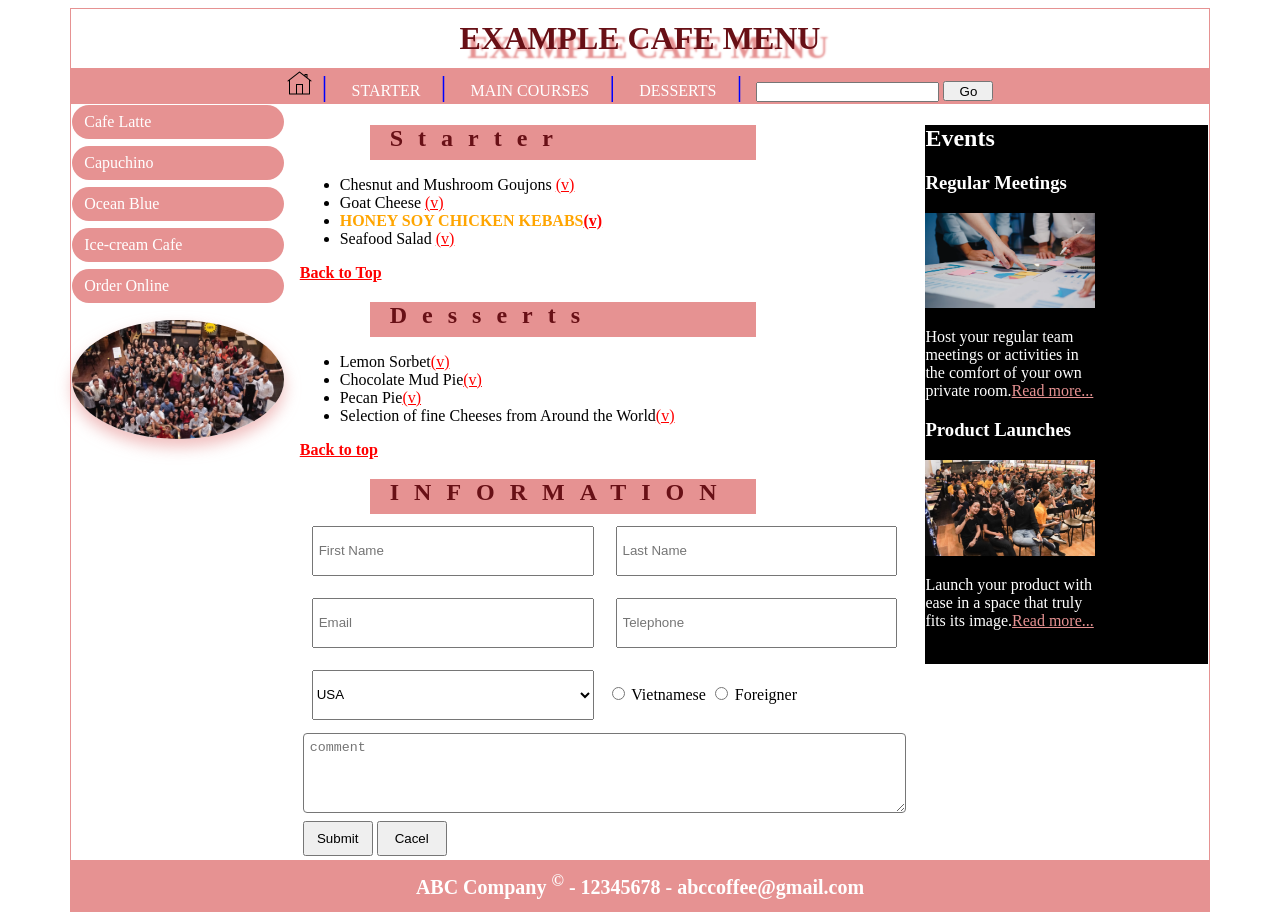
==== index.html @ a3eaae84 "Fix HTML encoding issues in index.html" ====
<!DOCTYPE html>
<html>
    <head>
        <meta charset="UTF-8">
        <title> EXAMPLE CAFE MENU</title>
        <link rel="stylesheet" href="thuoctinhbai3.css">
    </head>
    <body>
        <div style="width:90%; margin:0 auto; border: 1px solid #E69292;">
            <table style="width:100%; border-collapse:collapse">
                <tr>
                    <td colspan="3"><h1>EXAMPLE CAFE MENU</h1></td>
                </tr>
                <tr>
                    <td style="text-align: center; height:25px;" class="maunen" colspan="3">
                        <img src="assets/icons8-home-50.png" style="width:25px"><span style="color:blue; font-size: 30px;">|</span>
                        <span>STARTER</span><span style="color:blue; font-size: 30px">|</span>
                        <span>MAIN COURSES</span><span style="color:blue; font-size: 30px">|</span>
                        <span>DESSERTS</span><span style="color:blue; font-size: 30px;">|</span>
                        <input type="text" style="height:20px;"> <input type="button" value="Go" style="width:50px; height:20px">
                    </td>
                </tr>
                <tr style="vertical-align: top">
                    <td style="width:20%; padding-right: 15px;">
                        <div>
                            <div class="botron">Cafe Latte</div>
                            <div class="botron">Capuchino</div>
                            <div class="botron">Ocean Blue</div>
                            <div class="botron">Ice-cream Cafe</div>
                            <div class="botron">Order Online</div>
                            <div><img src="assets/company.png" class="anh"></div>
                        </div>
                    </td>
                    <td style="width:55%; padding-right: 15px;">
                        <div class="maunen2"><h2>Starter</h2></div>
                        <ul>
                            <li> Chesnut and Mushroom Goujons <u>(v)</u></li>
                            <li>Goat Cheese <u>(v)</u></li>
                            <li><b style="color:orange">HONEY SOY CHICKEN KEBABS<u>(v)</u></b></li>
                            <li>Seafood Salad <u>(v)</u></li>
                        </ul>
                        <b><a href="index.html" style="color:red">Back to Top</a></b><br>
                        <div class="maunen2"><h2>Desserts</h2></div>
                        <ul>
                            <li> Lemon Sorbet<u>(v)</u></li>
                            <li> Chocolate Mud Pie<u>(v)</u></li>
                            <li>Pecan Pie<u>(v)</u></li>
                            <li> Selection of fine Cheeses from Around the World<u>(v)</u></li>
                        </ul>
                        <b><a href="index.html" style="color:red">Back to top</a></b>
                        <div class="maunen2"><h2>INFORMATION</h2></div>
                        <table style="width:100%">
                            <tr>
                                <td class="khoangcach"><input type="text" placeholder="First Name" class="kichthuoco"></td>
                                <td class="khoangcach"><input type="text" placeholder="Last Name" class="kichthuoco"></td>
                            </tr>
                            <tr>
                                <td class="khoangcach"><input type="text" placeholder="Email" class="kichthuoco"></td>
                                <td class="khoangcach"><input type="text" placeholder="Telephone" class="kichthuoco"></td>
                            </tr>
                            <tr>
                                <td class="khoangcach">
                                    <select class="kichthuoco" >
                                        <option>USA</option>
                                    </select>
                                </td>
                                <td style="padding-top: 0">
                                    <input type="radio" id="1" name="QT">
                                    <label for="1">Vietnamese</label>
                                    <input type="radio" id="2" name="QT">
                                    <label for="2">Foreigner</label>
                                </td>
                            </tr>
                            <tr>
                            <td colspan="2"><textarea placeholder="comment"></textarea></td>
                            </tr>
                            <tr>
                                <td colspan="2">
                                    <input type="button" value="Submit" style="width:70px; height:35px">
                                    <input type="button" value="Cacel" style="width:70px; height:35px">
                                </td>
                            </tr>
                        </table>
                    </td>
                    <td>
                        <div style="height:65%;" class="maunen3">
                            <h2>Events</h2>
                            <div style="width:60%; text-align:centre">
                            <h3>Regular Meetings</h3>                                
                            <img src="assets/meeting.png" class="anh2">
                            <p>Host your regular team meetings or activities in the comfort of your own private room.<a href="index.html" style="color:#E69292">Read more...</a></p>
                            <h3>Product Launches</h3>
                            <img src="assets/launch.png" class="anh2">
                            <p>Launch your product with ease in a space that truly fits its image.<a href="index.html" style="color:#E69292">Read more...</a></p><br>
                            </div>
                        </div>
                    </td>
                </tr>
                <tr>
                    <td colspan="3" class="maunen" style="text-align: center; padding:12px;">
                        <b style="font-size: 20px;">ABC Company <sup>©</sup> - 12345678 - abccoffee@gmail.com</b>
                    </td>
                </tr>
            </table>
        </div>
    </body>
</html>
---- thuoctinhbai3.css ----
.maunen{
    background-color: #E69292;
    color:white;
    height:5px;
}
.maunen2{
    background-color: #E69292;
    color:#681016;
    letter-spacing: 15px;
    width:60%;
    height:35px;
    margin-left:70px;
    margin-right: 50px;
    padding-left: 20px;

}
.maunen3{
    background-color: black;
    color:white;
    vertical-align: top;
}
u{
    color:red;
}
textarea{
    width:100%;
    height:80px;
    padding: 6px;
    box-sizing: border-box;
    border-radius: 4px;
}
.botron{
    border-radius: 9999px;
    margin-bottom: 7px;
    background-color: #E69292;
    color:white;
    padding:8px 12px;
}
.anh{
    width:100%;
    border-radius: 50%;
    box-shadow: 0 8px 15px rgba(230, 146,146,0.6);
    margin-top: 10px;
}
.anh2{
    width:100%
}
input[type="text"]{
    padding:5px;
    box-sizing: border-box;
}
h1{
    color:#681016;
    text-align: center;
    margin:10px 0;
    text-shadow: 8px 9px 2px #E69292;
}
.kichthuoco{
    width:100%;
    height:50px;
}
.khoangcach{
    padding:10px;
}
span{
    padding-left: 10px;
    padding-right: 10px;
}
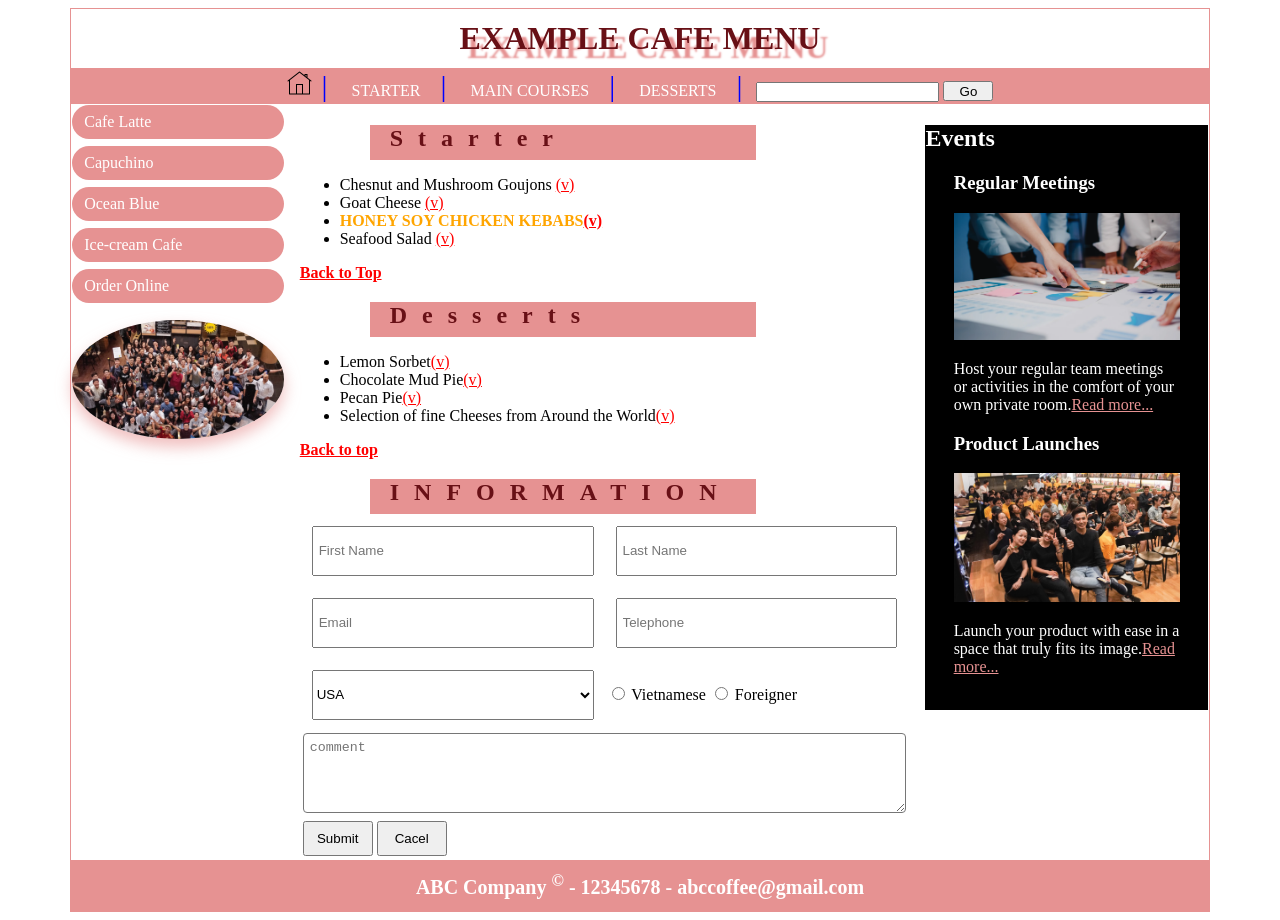
==== commit c2125fed: "Update index.html" ====
--- a/index.html
+++ b/index.html
@@ -85,7 +85,7 @@
                     <td>
                         <div style="height:65%;" class="maunen3">
                             <h2>Events</h2>
-                            <div style="width:60%; text-align:centre">
+                            <div style="width:80%; margin:0 auto">
                             <h3>Regular Meetings</h3>                                
                             <img src="assets/meeting.png" class="anh2">
                             <p>Host your regular team meetings or activities in the comfort of your own private room.<a href="index.html" style="color:#E69292">Read more...</a></p>
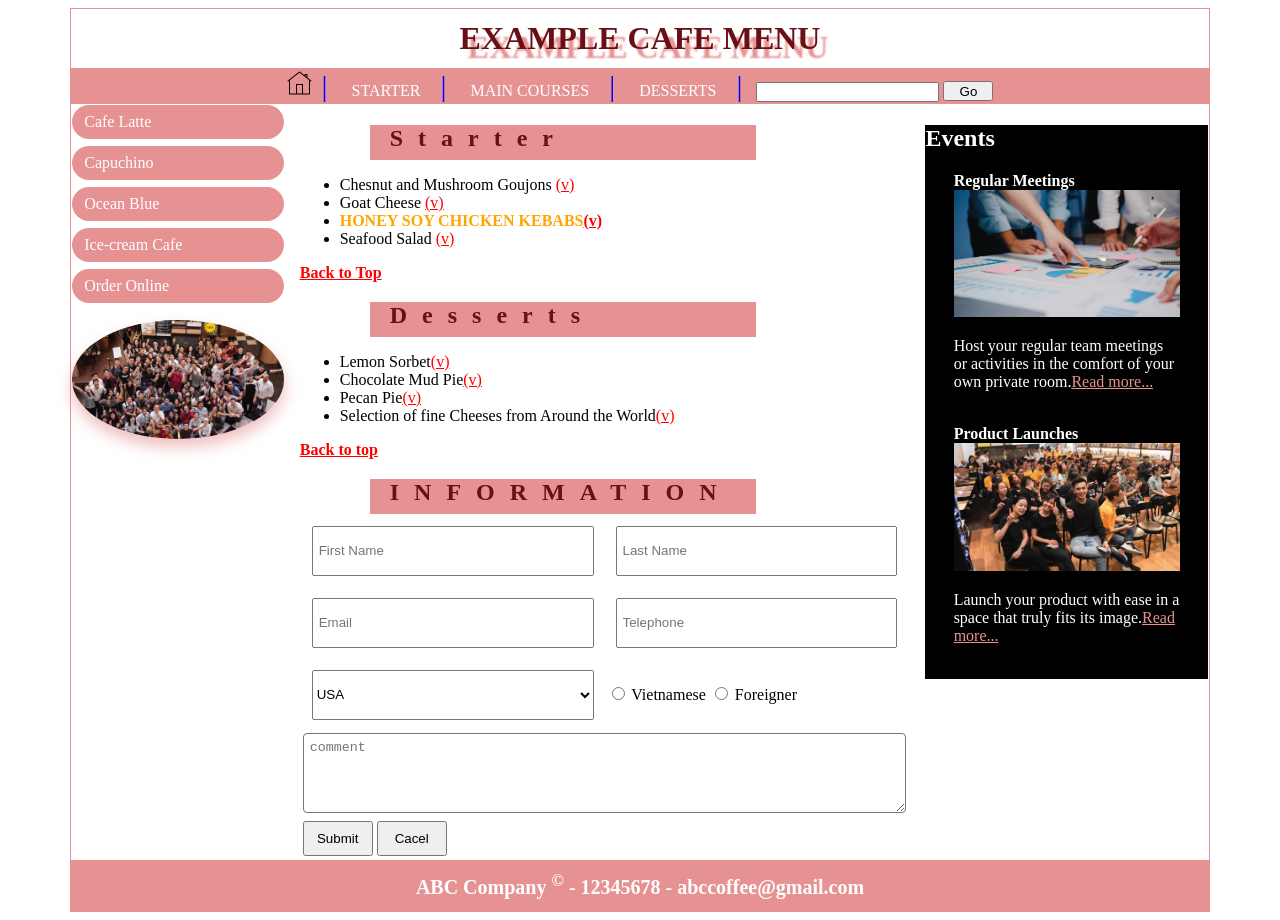
==== commit 276022da: "Update index.html" ====
--- a/index.html
+++ b/index.html
@@ -86,10 +86,10 @@
                         <div style="height:65%;" class="maunen3">
                             <h2>Events</h2>
                             <div style="width:80%; margin:0 auto">
-                            <h3>Regular Meetings</h3>                                
+                            <b>Regular Meetings</b>                                
                             <img src="assets/meeting.png" class="anh2">
-                            <p>Host your regular team meetings or activities in the comfort of your own private room.<a href="index.html" style="color:#E69292">Read more...</a></p>
-                            <h3>Product Launches</h3>
+                            <p>Host your regular team meetings or activities in the comfort of your own private room.<a href="index.html" style="color:#E69292">Read more...</a></p><br>
+                            <b>Product Launches</b>
                             <img src="assets/launch.png" class="anh2">
                             <p>Launch your product with ease in a space that truly fits its image.<a href="index.html" style="color:#E69292">Read more...</a></p><br>
                             </div>
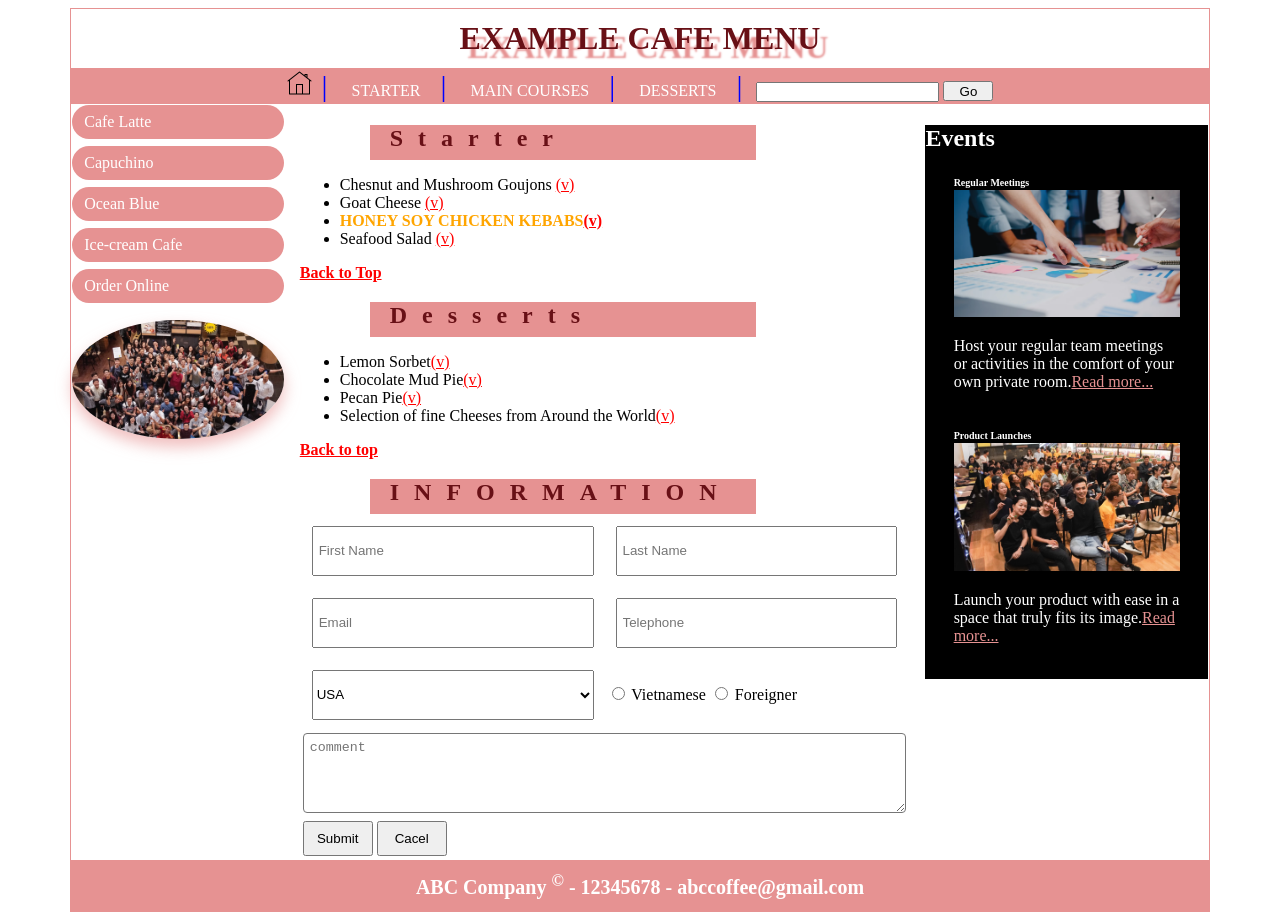
==== commit fe2f58bd: "Update index.html" ====
--- a/index.html
+++ b/index.html
@@ -86,10 +86,10 @@
                         <div style="height:65%;" class="maunen3">
                             <h2>Events</h2>
                             <div style="width:80%; margin:0 auto">
-                            <b>Regular Meetings</b>                                
+                            <b style="font-size:10px">Regular Meetings</b>                                
                             <img src="assets/meeting.png" class="anh2">
                             <p>Host your regular team meetings or activities in the comfort of your own private room.<a href="index.html" style="color:#E69292">Read more...</a></p><br>
-                            <b>Product Launches</b>
+                            <b style="font-size:10px">Product Launches</b>
                             <img src="assets/launch.png" class="anh2">
                             <p>Launch your product with ease in a space that truly fits its image.<a href="index.html" style="color:#E69292">Read more...</a></p><br>
                             </div>
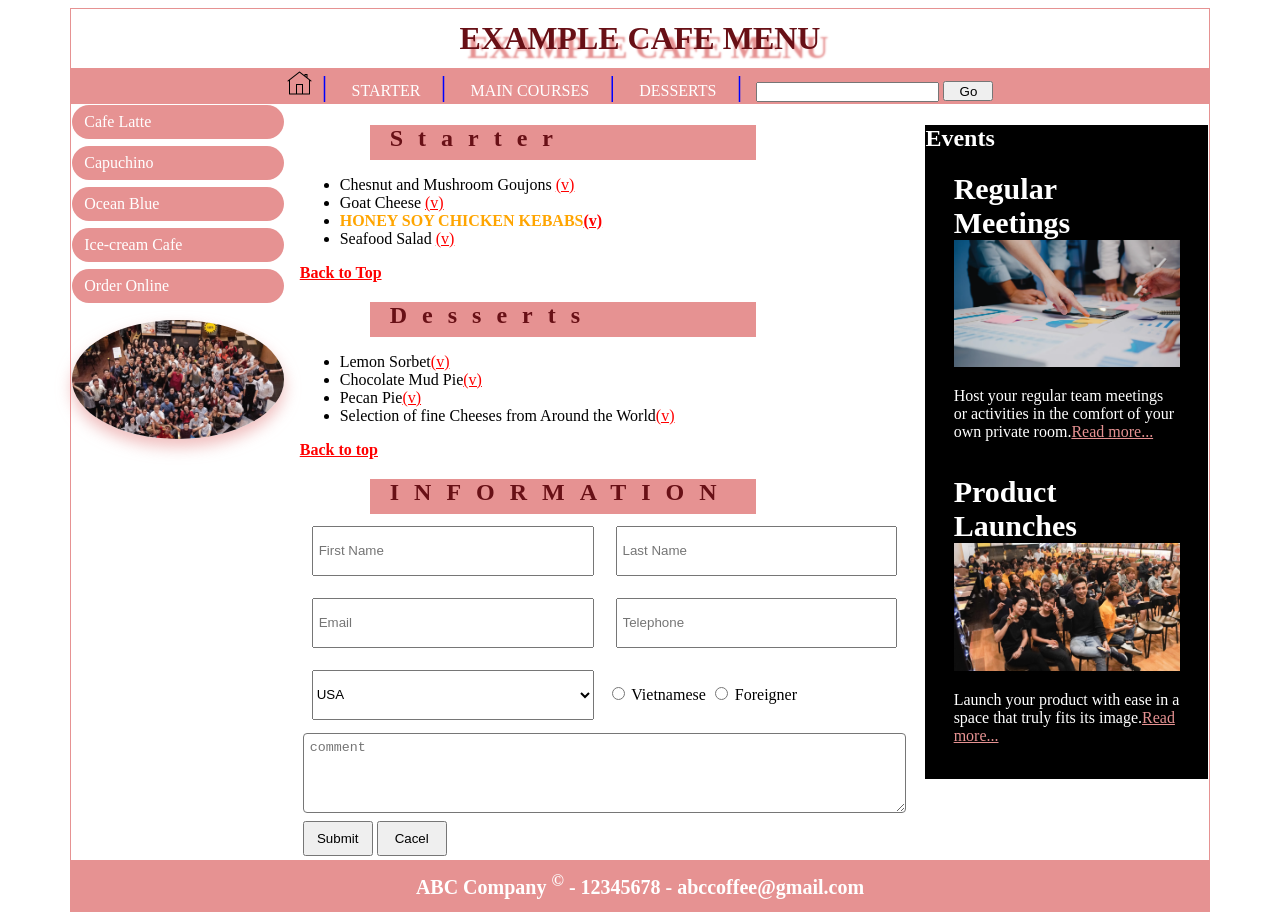
==== commit adc9ce59: "Update index.html" ====
--- a/index.html
+++ b/index.html
@@ -86,10 +86,10 @@
                         <div style="height:65%;" class="maunen3">
                             <h2>Events</h2>
                             <div style="width:80%; margin:0 auto">
-                            <b style="font-size:10px">Regular Meetings</b>                                
+                            <b style="font-size:30px">Regular Meetings</b>                                
                             <img src="assets/meeting.png" class="anh2">
                             <p>Host your regular team meetings or activities in the comfort of your own private room.<a href="index.html" style="color:#E69292">Read more...</a></p><br>
-                            <b style="font-size:10px">Product Launches</b>
+                            <b style="font-size:30px">Product Launches</b>
                             <img src="assets/launch.png" class="anh2">
                             <p>Launch your product with ease in a space that truly fits its image.<a href="index.html" style="color:#E69292">Read more...</a></p><br>
                             </div>
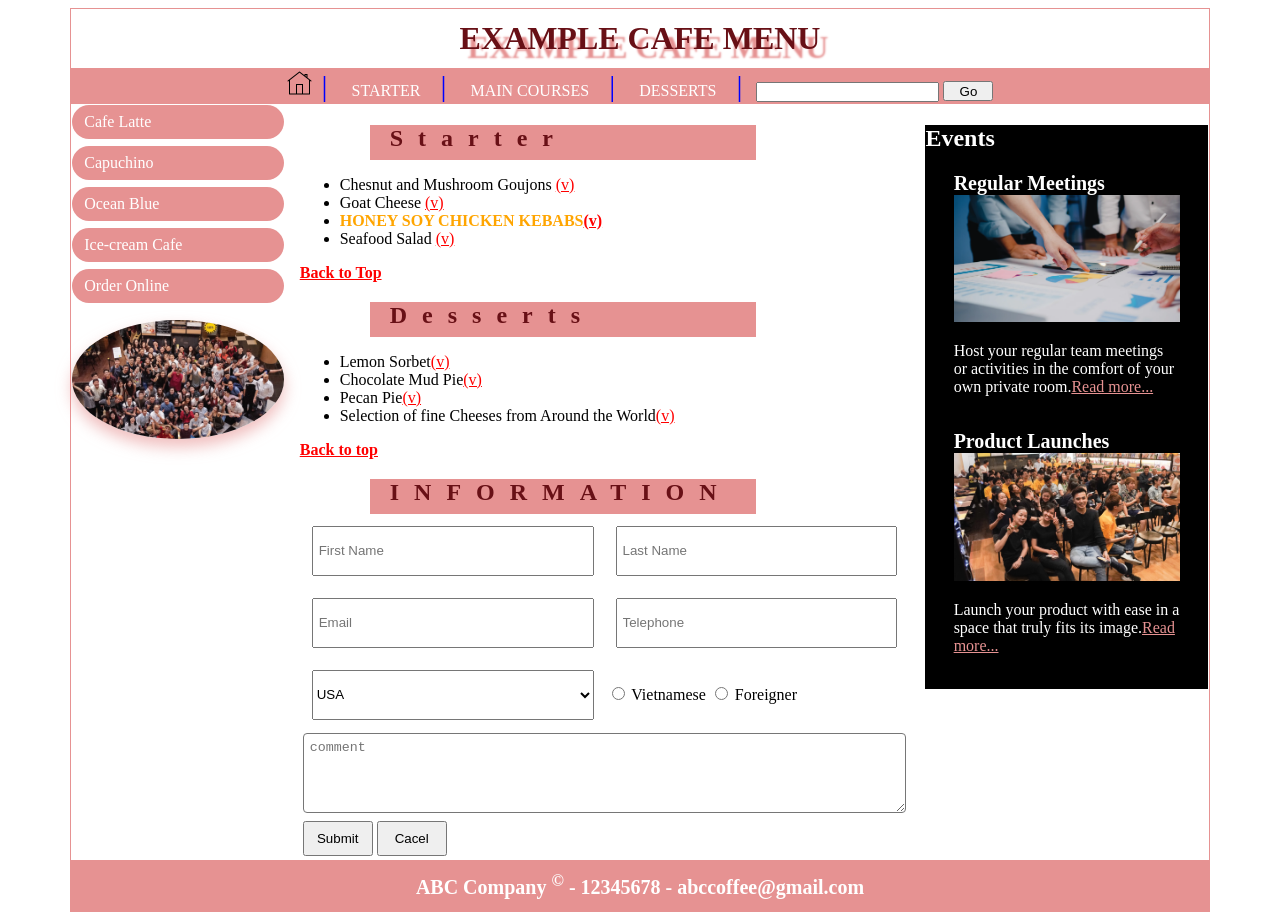
==== commit 335e798d: "Update index.html" ====
--- a/index.html
+++ b/index.html
@@ -86,10 +86,10 @@
                         <div style="height:65%;" class="maunen3">
                             <h2>Events</h2>
                             <div style="width:80%; margin:0 auto">
-                            <b style="font-size:30px">Regular Meetings</b>                                
+                            <b style="font-size:20px">Regular Meetings</b>                                
                             <img src="assets/meeting.png" class="anh2">
                             <p>Host your regular team meetings or activities in the comfort of your own private room.<a href="index.html" style="color:#E69292">Read more...</a></p><br>
-                            <b style="font-size:30px">Product Launches</b>
+                            <b style="font-size:20px">Product Launches</b>
                             <img src="assets/launch.png" class="anh2">
                             <p>Launch your product with ease in a space that truly fits its image.<a href="index.html" style="color:#E69292">Read more...</a></p><br>
                             </div>
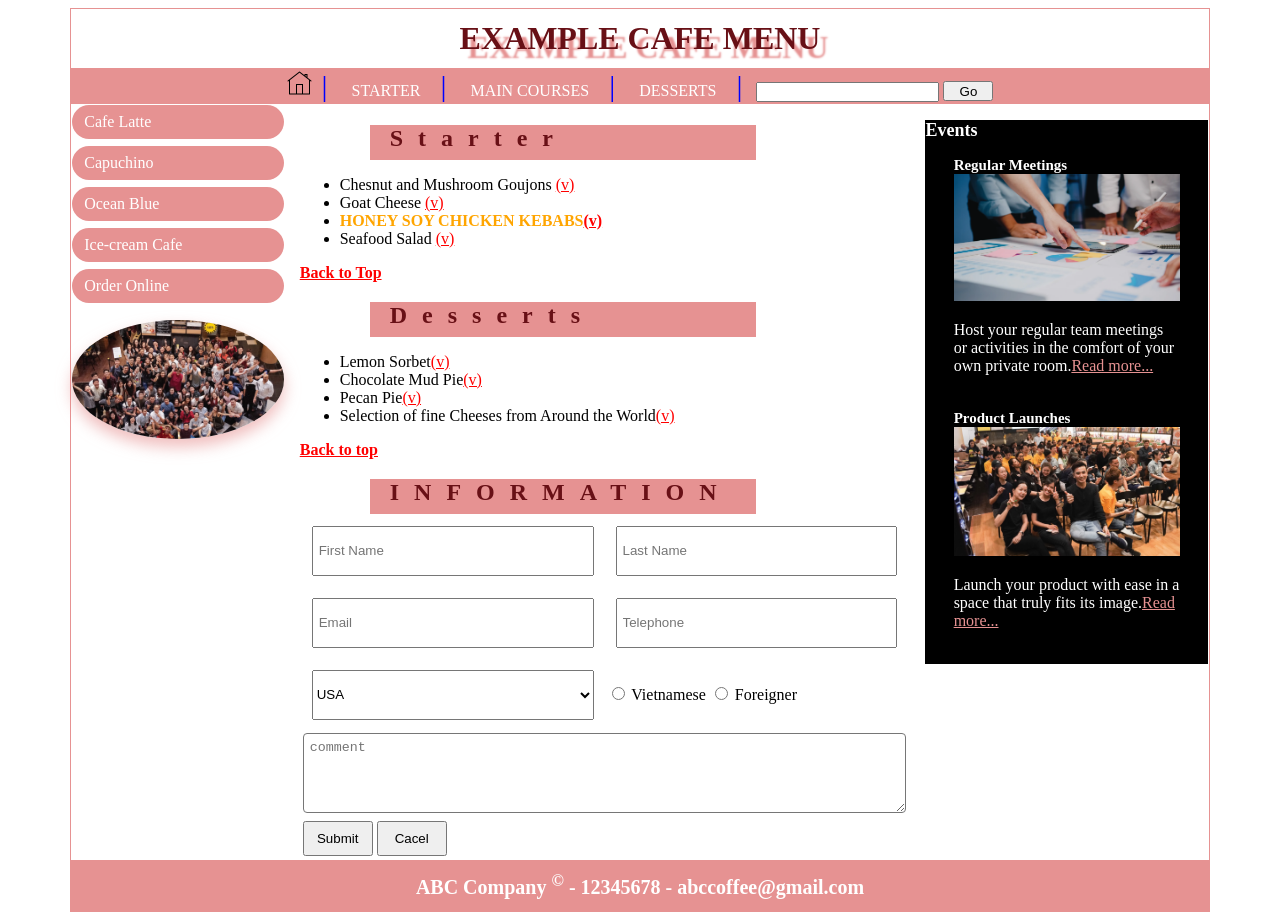
==== commit 39933d29: "Update index.html" ====
--- a/index.html
+++ b/index.html
@@ -84,12 +84,12 @@
                     </td>
                     <td>
                         <div style="height:65%;" class="maunen3">
-                            <h2>Events</h2>
+                            <h2 style="font-size:18px">Events</h2>
                             <div style="width:80%; margin:0 auto">
-                            <b style="font-size:20px">Regular Meetings</b>                                
+                            <b style="font-size:15px">Regular Meetings</b>                                
                             <img src="assets/meeting.png" class="anh2">
                             <p>Host your regular team meetings or activities in the comfort of your own private room.<a href="index.html" style="color:#E69292">Read more...</a></p><br>
-                            <b style="font-size:20px">Product Launches</b>
+                            <b style="font-size:15px">Product Launches</b>
                             <img src="assets/launch.png" class="anh2">
                             <p>Launch your product with ease in a space that truly fits its image.<a href="index.html" style="color:#E69292">Read more...</a></p><br>
                             </div>
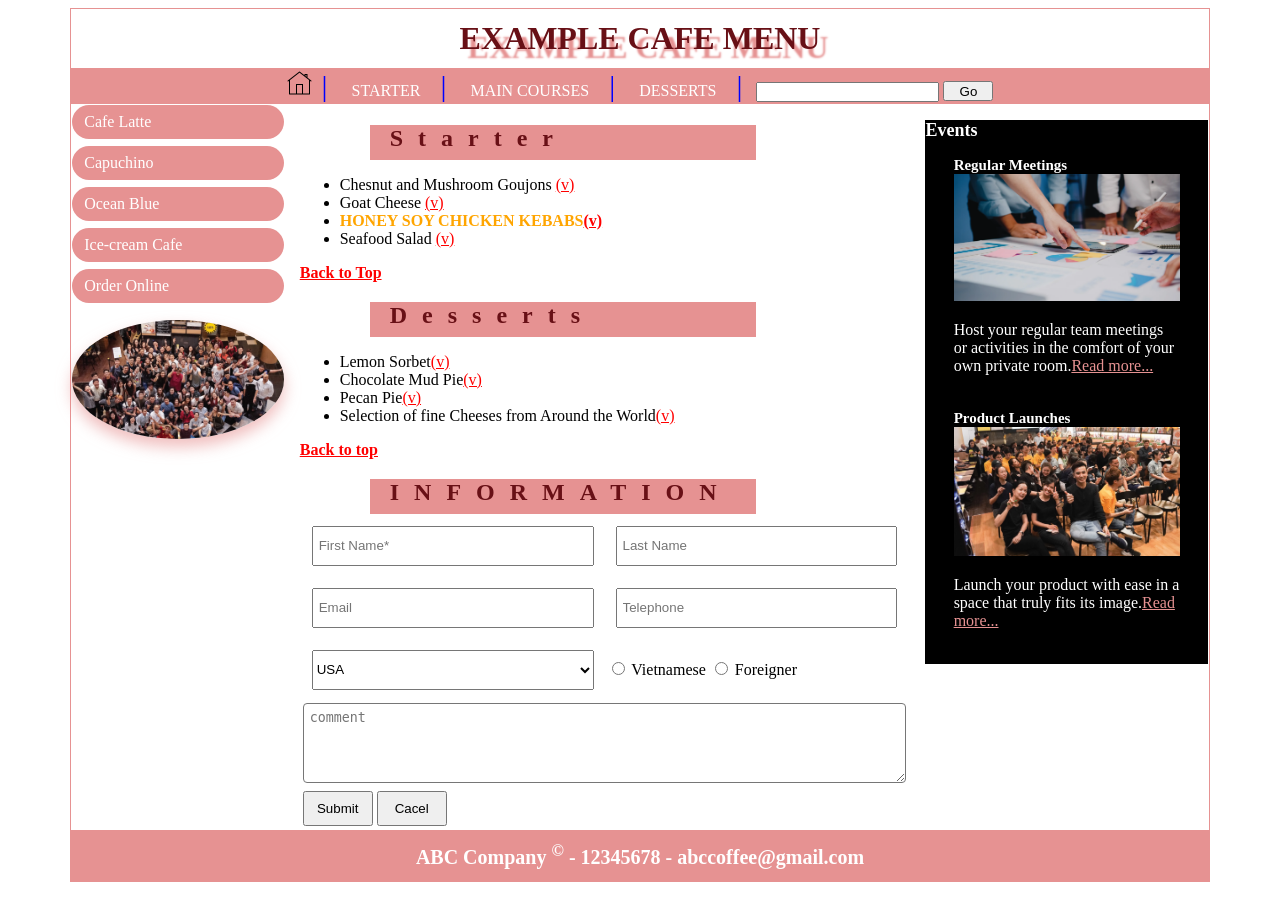
==== commit daf5f0d3: "Update index.html" ====
--- a/index.html
+++ b/index.html
@@ -51,7 +51,7 @@
                         <div class="maunen2"><h2>INFORMATION</h2></div>
                         <table style="width:100%">
                             <tr>
-                                <td class="khoangcach"><input type="text" placeholder="First Name" class="kichthuoco"></td>
+                                <td class="khoangcach"><input type="text" placeholder="First Name*" class="kichthuoco"></td>
                                 <td class="khoangcach"><input type="text" placeholder="Last Name" class="kichthuoco"></td>
                             </tr>
                             <tr>
--- a/thuoctinhbai3.css
+++ b/thuoctinhbai3.css
@@ -57,7 +57,7 @@
 }
 .kichthuoco{
     width:100%;
-    height:50px;
+    height:40px;
 }
 .khoangcach{
     padding:10px;
@@ -65,4 +65,4 @@
 span{
     padding-left: 10px;
     padding-right: 10px;
-}+}
